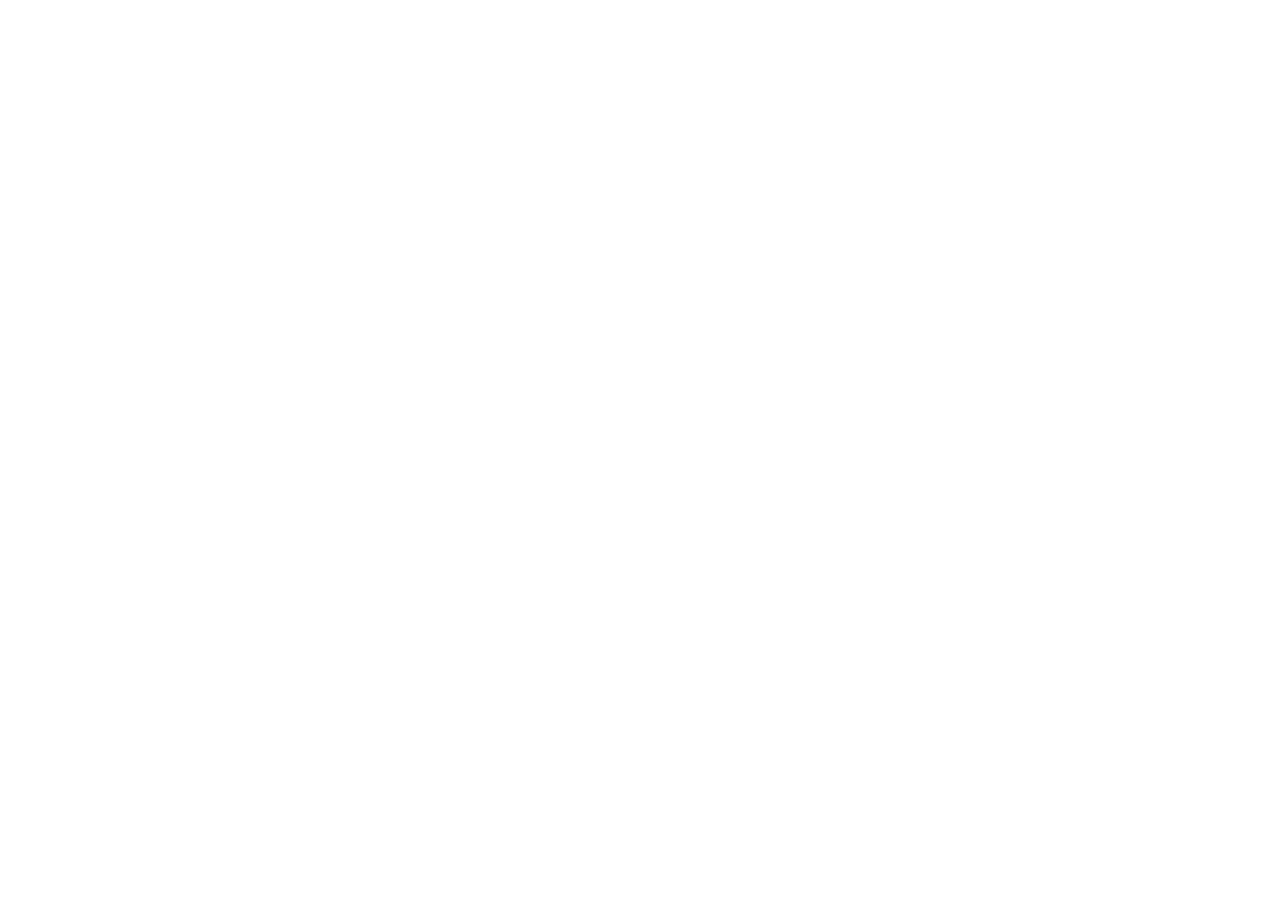
==== docs/index.html @ be2a5046 "Docs agregado" ====
<!doctype html><html lang="en"><head><meta charset="utf-8"/><link rel="icon" href="/favicon.ico"/><meta name="viewport" content="width=device-width,initial-scale=1"/><meta name="theme-color" content="#000000"/><meta name="description" content="Web site created using create-react-app"/><link rel="apple-touch-icon" href="/logo192.png"/><link rel="manifest" href="/manifest.json"/><link rel="stylesheet" href="https://cdnjs.cloudflare.com/ajax/libs/animate.css/4.1.1/animate.min.css"/><title>Gif Expert App</title><link href="/static/css/main.73aec77b.chunk.css" rel="stylesheet"></head><body><noscript>You need to enable JavaScript to run this app.</noscript><div id="root"></div><script>!function(e){function r(r){for(var n,p,f=r[0],i=r[1],l=r[2],c=0,s=[];c<f.length;c++)p=f[c],Object.prototype.hasOwnProperty.call(o,p)&&o[p]&&s.push(o[p][0]),o[p]=0;for(n in i)Object.prototype.hasOwnProperty.call(i,n)&&(e[n]=i[n]);for(a&&a(r);s.length;)s.shift()();return u.push.apply(u,l||[]),t()}function t(){for(var e,r=0;r<u.length;r++){for(var t=u[r],n=!0,f=1;f<t.length;f++){var i=t[f];0!==o[i]&&(n=!1)}n&&(u.splice(r--,1),e=p(p.s=t[0]))}return e}var n={},o={1:0},u=[];function p(r){if(n[r])return n[r].exports;var t=n[r]={i:r,l:!1,exports:{}};return e[r].call(t.exports,t,t.exports,p),t.l=!0,t.exports}p.m=e,p.c=n,p.d=function(e,r,t){p.o(e,r)||Object.defineProperty(e,r,{enumerable:!0,get:t})},p.r=function(e){"undefined"!=typeof Symbol&&Symbol.toStringTag&&Object.defineProperty(e,Symbol.toStringTag,{value:"Module"}),Object.defineProperty(e,"__esModule",{value:!0})},p.t=function(e,r){if(1&r&&(e=p(e)),8&r)return e;if(4&r&&"object"==typeof e&&e&&e.__esModule)return e;var t=Object.create(null);if(p.r(t),Object.defineProperty(t,"default",{enumerable:!0,value:e}),2&r&&"string"!=typeof e)for(var n in e)p.d(t,n,function(r){return e[r]}.bind(null,n));return t},p.n=function(e){var r=e&&e.__esModule?function(){return e.default}:function(){return e};return p.d(r,"a",r),r},p.o=function(e,r){return Object.prototype.hasOwnProperty.call(e,r)},p.p="/";var f=this["webpackJsonpgif-expert-app"]=this["webpackJsonpgif-expert-app"]||[],i=f.push.bind(f);f.push=r,f=f.slice();for(var l=0;l<f.length;l++)r(f[l]);var a=i;t()}([])</script><script src="/static/js/2.b04e268c.chunk.js"></script><script src="/static/js/main.5d4bf38d.chunk.js"></script></body></html>
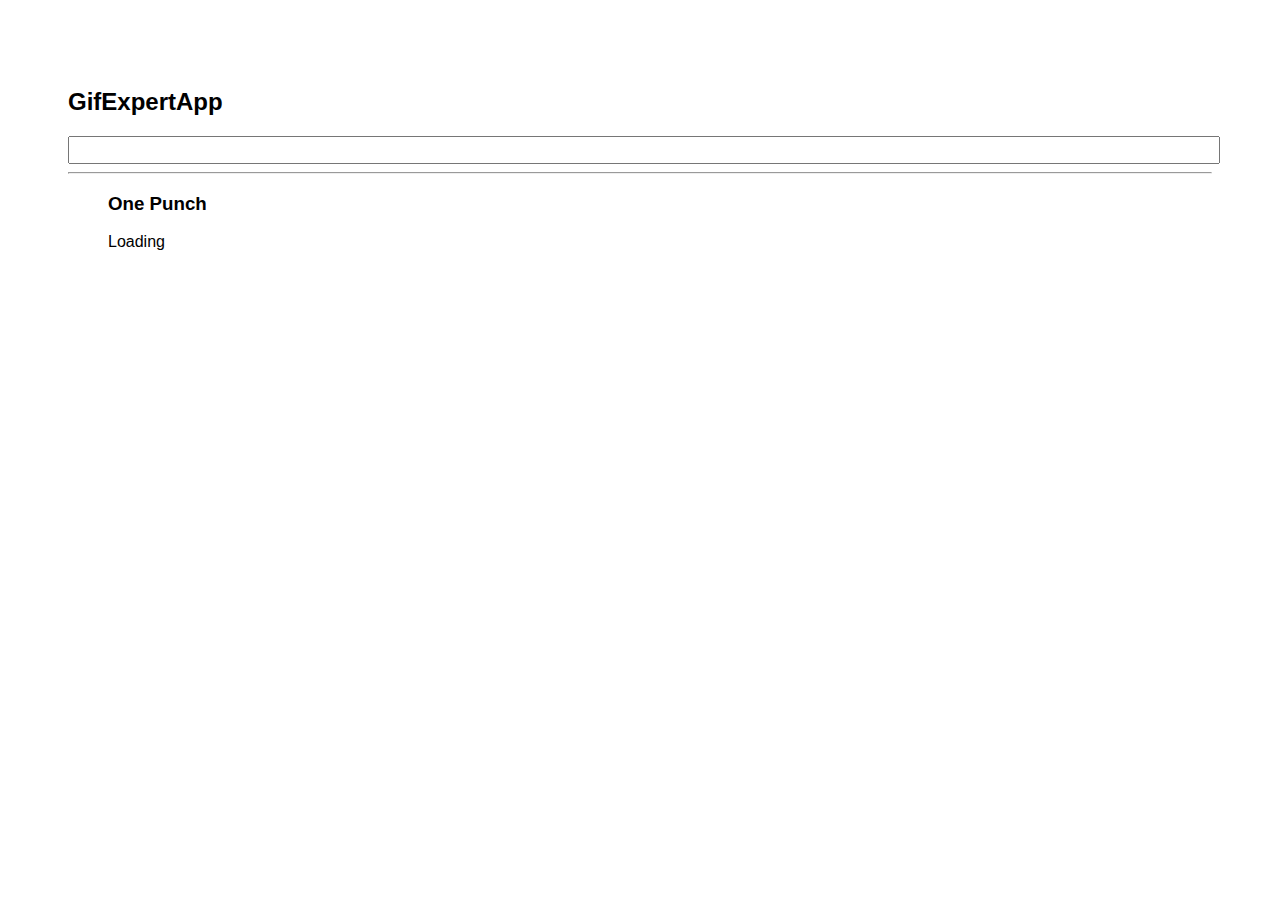
==== commit a2cb66a6: "index.html actualizado" ====
--- a/docs/index.html
+++ b/docs/index.html
@@ -1 +1,118 @@
-<!doctype html><html lang="en"><head><meta charset="utf-8"/><link rel="icon" href="/favicon.ico"/><meta name="viewport" content="width=device-width,initial-scale=1"/><meta name="theme-color" content="#000000"/><meta name="description" content="Web site created using create-react-app"/><link rel="apple-touch-icon" href="/logo192.png"/><link rel="manifest" href="/manifest.json"/><link rel="stylesheet" href="https://cdnjs.cloudflare.com/ajax/libs/animate.css/4.1.1/animate.min.css"/><title>Gif Expert App</title><link href="/static/css/main.73aec77b.chunk.css" rel="stylesheet"></head><body><noscript>You need to enable JavaScript to run this app.</noscript><div id="root"></div><script>!function(e){function r(r){for(var n,p,f=r[0],i=r[1],l=r[2],c=0,s=[];c<f.length;c++)p=f[c],Object.prototype.hasOwnProperty.call(o,p)&&o[p]&&s.push(o[p][0]),o[p]=0;for(n in i)Object.prototype.hasOwnProperty.call(i,n)&&(e[n]=i[n]);for(a&&a(r);s.length;)s.shift()();return u.push.apply(u,l||[]),t()}function t(){for(var e,r=0;r<u.length;r++){for(var t=u[r],n=!0,f=1;f<t.length;f++){var i=t[f];0!==o[i]&&(n=!1)}n&&(u.splice(r--,1),e=p(p.s=t[0]))}return e}var n={},o={1:0},u=[];function p(r){if(n[r])return n[r].exports;var t=n[r]={i:r,l:!1,exports:{}};return e[r].call(t.exports,t,t.exports,p),t.l=!0,t.exports}p.m=e,p.c=n,p.d=function(e,r,t){p.o(e,r)||Object.defineProperty(e,r,{enumerable:!0,get:t})},p.r=function(e){"undefined"!=typeof Symbol&&Symbol.toStringTag&&Object.defineProperty(e,Symbol.toStringTag,{value:"Module"}),Object.defineProperty(e,"__esModule",{value:!0})},p.t=function(e,r){if(1&r&&(e=p(e)),8&r)return e;if(4&r&&"object"==typeof e&&e&&e.__esModule)return e;var t=Object.create(null);if(p.r(t),Object.defineProperty(t,"default",{enumerable:!0,value:e}),2&r&&"string"!=typeof e)for(var n in e)p.d(t,n,function(r){return e[r]}.bind(null,n));return t},p.n=function(e){var r=e&&e.__esModule?function(){return e.default}:function(){return e};return p.d(r,"a",r),r},p.o=function(e,r){return Object.prototype.hasOwnProperty.call(e,r)},p.p="/";var f=this["webpackJsonpgif-expert-app"]=this["webpackJsonpgif-expert-app"]||[],i=f.push.bind(f);f.push=r,f=f.slice();for(var l=0;l<f.length;l++)r(f[l]);var a=i;t()}([])</script><script src="/static/js/2.b04e268c.chunk.js"></script><script src="/static/js/main.5d4bf38d.chunk.js"></script></body></html>+<!DOCTYPE html>
+<html lang="en">
+  <head>
+    <meta charset="utf-8" />
+    <link rel="icon" href="./favicon.ico" />
+    <meta name="viewport" content="width=device-width,initial-scale=1" />
+    <meta name="theme-color" content="#000000" />
+    <meta
+      name="description"
+      content="Web site created using create-react-app"
+    />
+    <link rel="apple-touch-icon" href="./logo192.png" />
+    <link rel="manifest" href="./manifest.json" />
+    <link
+      rel="stylesheet"
+      href="https://cdnjs.cloudflare.com/ajax/libs/animate.css/4.1.1/animate.min.css"
+    />
+    <title>Gif Expert App</title>
+    <link href="./static/css/main.73aec77b.chunk.css" rel="stylesheet" />
+  </head>
+  <body>
+    <noscript>You need to enable JavaScript to run this app.</noscript>
+    <div id="root"></div>
+    <script>
+      !(function (e) {
+        function r(r) {
+          for (
+            var n, p, f = r[0], i = r[1], l = r[2], c = 0, s = [];
+            c < f.length;
+            c++
+          )
+            (p = f[c]),
+              Object.prototype.hasOwnProperty.call(o, p) &&
+                o[p] &&
+                s.push(o[p][0]),
+              (o[p] = 0);
+          for (n in i)
+            Object.prototype.hasOwnProperty.call(i, n) && (e[n] = i[n]);
+          for (a && a(r); s.length; ) s.shift()();
+          return u.push.apply(u, l || []), t();
+        }
+        function t() {
+          for (var e, r = 0; r < u.length; r++) {
+            for (var t = u[r], n = !0, f = 1; f < t.length; f++) {
+              var i = t[f];
+              0 !== o[i] && (n = !1);
+            }
+            n && (u.splice(r--, 1), (e = p((p.s = t[0]))));
+          }
+          return e;
+        }
+        var n = {},
+          o = { 1: 0 },
+          u = [];
+        function p(r) {
+          if (n[r]) return n[r].exports;
+          var t = (n[r] = { i: r, l: !1, exports: {} });
+          return e[r].call(t.exports, t, t.exports, p), (t.l = !0), t.exports;
+        }
+        (p.m = e),
+          (p.c = n),
+          (p.d = function (e, r, t) {
+            p.o(e, r) ||
+              Object.defineProperty(e, r, { enumerable: !0, get: t });
+          }),
+          (p.r = function (e) {
+            "undefined" != typeof Symbol &&
+              Symbol.toStringTag &&
+              Object.defineProperty(e, Symbol.toStringTag, { value: "Module" }),
+              Object.defineProperty(e, "__esModule", { value: !0 });
+          }),
+          (p.t = function (e, r) {
+            if ((1 & r && (e = p(e)), 8 & r)) return e;
+            if (4 & r && "object" == typeof e && e && e.__esModule) return e;
+            var t = Object.create(null);
+            if (
+              (p.r(t),
+              Object.defineProperty(t, "default", { enumerable: !0, value: e }),
+              2 & r && "string" != typeof e)
+            )
+              for (var n in e)
+                p.d(
+                  t,
+                  n,
+                  function (r) {
+                    return e[r];
+                  }.bind(null, n)
+                );
+            return t;
+          }),
+          (p.n = function (e) {
+            var r =
+              e && e.__esModule
+                ? function () {
+                    return e.default;
+                  }
+                : function () {
+                    return e;
+                  };
+            return p.d(r, "a", r), r;
+          }),
+          (p.o = function (e, r) {
+            return Object.prototype.hasOwnProperty.call(e, r);
+          }),
+          (p.p = "/");
+        var f = (this["webpackJsonpgif-expert-app"] =
+            this["webpackJsonpgif-expert-app"] || []),
+          i = f.push.bind(f);
+        (f.push = r), (f = f.slice());
+        for (var l = 0; l < f.length; l++) r(f[l]);
+        var a = i;
+        t();
+      })([]);
+    </script>
+    <script src="./static/js/2.b04e268c.chunk.js"></script>
+    <script src="./static/js/main.5d4bf38d.chunk.js"></script>
+  </body>
+</html>
--- a/docs/static/css/main.73aec77b.chunk.css
+++ b/docs/static/css/main.73aec77b.chunk.css
@@ -0,0 +1,2 @@
+*{font-family:Helvetica,Arial,sans-serif}body{padding:60px}input{color:grey;font-size:1.2rem;width:100%}.card-grid{display:flex;flex-direction:row;flex-wrap:wrap}.card{align-content:center;border:1px solid grey;border-radius:6px;margin-bottom:10px;margin-right:10px;overflow:hidden}.card p{padding:5px;text-align:center}.card img{max-height:170px}
+/*# sourceMappingURL=main.73aec77b.chunk.css.map */